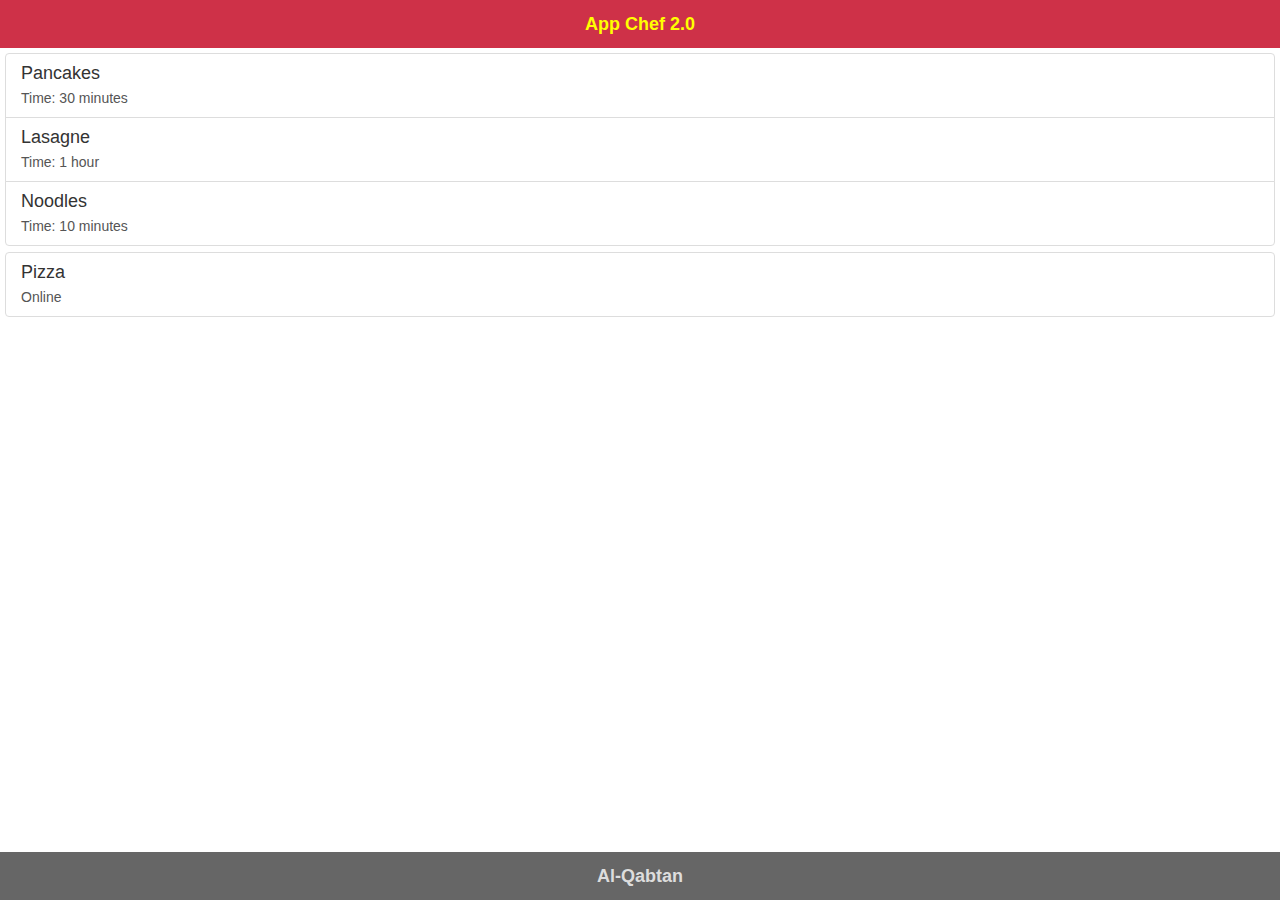
==== www/index.html @ ed148bf7 "This is App chef day one" ====
<!DOCTYPE html>
<html>
    <!--
  * Please see the included README.md file for license terms and conditions.
  -->

    <head>
        <link rel="stylesheet" type="text/css" href="bootstrap/css/bootstrap.min.css">
        <meta charset="UTF-8">
        <title>Blank App Designer Packaged Web App Project Template</title>
        <meta http-equiv="Content-type" content="text/html; charset=utf-8">

        <!--
  * The "meta viewport" tag (below) helps your app size appropriately to a device's ideal viewport.
  * Note that Windows device viewports work better when initialized using the @viewport CSS rule.
  * For a quick overview of "meta viewport" and @viewport, see this article:
  *   http://webdesign.tutsplus.com/tutorials/htmlcss-tutorials/quick-tip-dont-forget-the-viewport-meta-tag
  * To see how it works, try your app on a real device with and without a "meta viewport" tag.
  * Additional useful references include:
  *   http://www.quirksmode.org/mobile/viewports.html
  *   http://www.quirksmode.org/mobile/metaviewport/devices.html
  *   https://developer.apple.com/library/safari/documentation/AppleApplications/Reference/SafariHTMLRef/Articles/MetaTags.html
-->

        <!-- <meta name="viewport" content="width=device-width, minimum-scale=1, initial-scale=1"> -->
        <meta name="viewport" content="width=device-width, minimum-scale=1, initial-scale=1, user-scalable=no">
        <!-- <meta name="viewport" content="width=device-width, initial-scale=1, user-scalable=yes, minimum-scale=1, maximum-scale=2"> -->

        <style>
            /* following three (cascaded) are equivalent to above three meta viewport statements */
            /* see http://www.quirksmode.org/blog/archives/2014/05/html5_dev_conf.html */
            /* see http://dev.w3.org/csswg/css-device-adapt/ */
                @-ms-viewport { width: 100vw ; min-zoom: 100% ; zoom: 100% ; }          @viewport { width: 100vw ; min-zoom: 100% zoom: 100% ; }
                @-ms-viewport { user-zoom: fixed ; min-zoom: 100% ; }                   @viewport { user-zoom: fixed ; min-zoom: 100% ; }
                /*@-ms-viewport { user-zoom: zoom ; min-zoom: 100% ; max-zoom: 200% ; }   @viewport { user-zoom: zoom ; min-zoom: 100% ; max-zoom: 200% ; }*/
        </style>

        <link rel="stylesheet" href="css/app.css">
        <link rel="stylesheet" type="text/css" href="css/index_main.less.css" class="main-less">

        <!-- IMPORTANT: Do not include a weinre script tag as part of your release builds! -->
        <!-- Place your remote debugging (weinre) script URL from the Test tab here, if it does not work below -->
        <!-- <script src="http://debug-software.intel.com/target/target-script-min.js#insertabiglongfunkynumberfromthexdkstesttab"></script> -->

        <!-- Recommended location for your JavaScript libraries -->
        <!-- These library references (below) are just examples to give you the general idea... -->
        <!-- <script src="lib/mc/hammer.js"></script> -->
        <!-- <script src="lib/ft/fastclick.js"></script> -->

        <!--
  * cordova.js is a phantom lib for "Cordova HTML5 web app," it does nothing in a "Standard HTML5 web app"
  * Seeing a "Failed to load resource: net::ERR_FILE_NOT_FOUND" message caused by this "cordova.js" script?
  * The cordova.js script is required if you convert your "Standard HTML5" project into a "Cordova" project.
  * You can safely ignore the error or comment out this line if you will not be developing a Cordova app.
-->
        <script src="cordova.js" id="xdkJScordova_"></script>

        <script src="js/app.js"></script>
        <!-- for your event code, see README and file comments for details -->
        <script src="js/init-app.js"></script>
        <!-- for your init code, see README and file comments for details -->
        <script src="xdk/init-dev.js"></script>
        <!-- normalizes device and document ready events, see file for details -->
        <script type="application/javascript" src="lib/jquery.min.js"></script>
        <script type="application/javascript" src="marginal/marginal-position.min.js"></script>
        <script type="application/javascript" src="bootstrap/js/bootstrap.min.js"></script>
        <script type="application/javascript" src="js/index_user_scripts.js"></script>
    </head>

    <body>
        <!-- IMPORTANT: Do not include a weinre script tag as part of your release builds! -->
        <!-- Place your remote debugging (weinre) script URL from the Test tab here, if it does not work above -->
        <!-- <script src="http://debug-software.intel.com/target/target-script-min.js#insertabiglongfunkynumberfromthexdkstesttab"></script> -->
        <div class="upage" id="mainpage">
            <div class="upage-outer">
                <div class="uib-header header-bg container-group inner-element uib_w_1" data-uib="layout/header" data-ver="0" id="header">
                    <h2 style="color:yellow">App Chef 2.0</h2>
                    <div class="widget-container wrapping-col single-centered"></div>
                    <div class="widget-container content-area horiz-area wrapping-col left"></div>
                    <div class="widget-container content-area horiz-area wrapping-col right"></div>
                </div>
                <div class="upage-content ac0 content-area vertical-col left" id="page_84_13">
                    <div class="list-group widget uib_w_3 d-margins" data-uib="twitter%20bootstrap/list_group" data-ver="1">
                        <a class="list-group-item allow-badge widget uib_w_4" data-uib="twitter%20bootstrap/list_item" data-ver="1" href="Pancakes.html">
                            <h4 class="list-group-item-heading">Pancakes</h4>
                            <p class="list-group-item-text">Time: 30 minutes</p>
                        </a>
                        <a class="list-group-item allow-badge widget uib_w_5" data-uib="twitter%20bootstrap/list_item" data-ver="1" href="lasagne.html">
                            <h4 class="list-group-item-heading">Lasagne</h4>
                            <p class="list-group-item-text">Time: 1 hour</p>
                        </a>
                        <a class="list-group-item allow-badge widget uib_w_6" data-uib="twitter%20bootstrap/list_item" data-ver="1">
                            <h4 class="list-group-item-heading">Noodles</h4>
                            <p class="list-group-item-text">Time: 10 minutes</p>
                        </a>
                    </div>
                    <div class="list-group widget uib_w_7 d-margins" data-uib="twitter%20bootstrap/list_group" data-ver="1">
                        <a class="list-group-item allow-badge widget uib_w_8" data-uib="twitter%20bootstrap/list_item" data-ver="1">
                            <h4 class="list-group-item-heading">Pizza</h4>
                            <p class="list-group-item-text">Online</p>
                        </a>
                    </div>
                </div>
                <div class="uib-footer uib-footer-fixed footer-bg container-group inner-element uib_w_2" data-uib="layout/footer" data-ver="0" id="footer">
                    <h2>Al-Qabtan </h2>
                    <div class="widget-container wrapping-col single-centered"></div>
                    <div class="widget-container content-area horiz-area wrapping-col left"></div>
                    <div class="widget-container content-area horiz-area wrapping-col right"></div>
                </div>
            </div>
        </div>
    </body>

</html>
---- www/css/app.css ----
/*
 * Please see the included README.md file for license terms and conditions.
 */


/* This file is completely optional and not required. */
/* Note the reference that includes it in the index.html file. */


/* Disable certain interactions on touch devices */
/* SOURCE: https://github.com/ftlabs/fastclick/blob/master/examples/input.html */
/* LICENSE: https://github.com/ftlabs/fastclick/blob/master/LICENSE */
body {
    -webkit-touch-callout: none ;
    -webkit-text-size-adjust: none ; -ms-text-size-adjust: none ;
    -webkit-user-select: none ; -moz-user-select: none ; -ms-user-select: none ; user-select: none ;
    -webkit-highlight: none ;
    -webkit-tap-highlight-color: rgba(0,0,0,0) ;
    -webkit-tap-highlight-color: transparent ;      /* For some Androids */
}

/* Recommended for Windows 8 Phone */
/* SOURCE: http://www.excellentwebworld.com/common-problems-solution-for-windows-phone-8-phonegap */
html {
    -ms-touch-action: pan-x ;
}

/* Recommended for Windows 8 Phone */
/* SOURCE: http://www.excellentwebworld.com/common-problems-solution-for-windows-phone-8-phonegap */
body {
    -ms-touch-action: pan-y ;
    -ms-content-zooming: none ;
}

/* allow copy-paste */
input, textarea  {
    -webkit-user-select: text ; -moz-user-select: text ; -ms-user-select: text ; user-select: text ;
}

body {
    /* margin: 0.5rem ; */
    background: white ;
    color: black ;
}
---- www/css/index_main.less.css ----
/*

  Warning:  This CSS file has been auto-generated from a .less file.  If you edit it your edits will be lost the next time LessCSS is run.

  It would be best to make a separate CSS file and place any overriding CSS in there.  If you must access the original CSS, do so by editing the .less files.

*/
/* global settings */
*,
*:after,
*:before {
  -webkit-box-sizing: border-box;
  -moz-box-sizing: border-box;
  box-sizing: border-box;
}
body {
  margin: 0px;
}
/* grid */
.grid {
  width: 100%;
}
.upage-content > .grid {
  max-width: none;
  margin-left: auto;
  margin-right: auto;
}
/* gutter around whole design */
/*
.upage-content > .grid-pad {
  padding: @gutter @gutter 0px @gutter;
}
*/
/* column */
.urow:not(.cright) > .col {
  float: left;
}
.urow.cright > .col {
  float: right;
}
.col {
  position: relative;
  min-height: 1px;
}
.content-area {
  position: relative;
}
/* row */
.urow {
  clear: both;
  position: relative;
}
form.urow {
  margin-bottom: 0px;
}
.widget {
  position: relative;
}
/* for widgets and the like
   <div class="table-thing widget">
    <div class="narrow-control w85"> my width is set </div>
    <div class="wide-control"> my width is 100%, minus the set width of the narrow-control</div>
   </div>

   .w85 { width:85px; }
*/
.vertical-col > *,
.vertical-col > .table-thing,
.vertical-col > .afScrollPanel > .table-thing,
.wrapping-col > .no_wrap.table-thing,
.wrapping-col > .afScrollPanel > .no_wrap.table-thing {
  width: 100%;
}
#afui .vertical-col > .afScrollPanel > .widget,
#afui .vertical-col > .widget,
.vertical-col > .widget,
.camera > .widget {
  width: calc(100% - 10px);
  margin-left: 5px;
}
.col > .vertical-col > .widget {
  width: 100%;
  margin-left: 0;
}
.table-thing {
  display: table;
}
.wide-control {
  display: table-cell;
  width: 100%;
}
.narrow-control {
  display: table-cell;
}
/* wrapping column */
.wrapping-col.right > *,
.wrapping-col.right > .afScrollPanel > * {
  float: right;
}
/* margin: 0 5px;   move margin to another class */
.wrapping-col.left > *,
.wrapping-col.left > .afScrollPanel > * {
  float: left;
}
/* center and right alignment */
.vertical-col.center {
  text-align: center;
}
.vertical-col.right {
  text-align: right;
}
.vertical-col.right > *,
.col > .vertical-col.right > .widget,
.vertical-col.right > .afScrollPanel > * {
  margin-left: auto;
}
.vertical-col.center > *,
.col > .vertical-col.center > .widget,
.vertical-col.center > .afScrollPanel > * {
  margin-left: auto;
  margin-right: auto;
}
.wrapping-col:not(.horiz-area) > .no_wrap,
.wrapping-col:not(.horiz-area) > .afScrollPanel > .no_wrap {
  float: none;
  clear: both;
  /* margin: 8px 0px; */

}
.center-h-v-col > .widget {
  position: absolute !important;
  left: 50%;
  top: 50%;
  transform: translate(-50%, -50%);
  -webkit-transform: translate(-50%, -50%);
  margin-top: 0 !important;
}
/* shim */
.uib_shim {
  clear: both;
  float: none !important;
  width: 100%;
  position: relative;
  height: 0px;
  line-height: 0px;
  font-size: 0px;
  display: block;
}
/* content-box fix for box-sizing */
.content-box,
.content-box:before,
.content-box:after {
  -webkit-box-sizing: content-box;
  -moz-box-sizing: content-box;
  box-sizing: content-box;
}
/* page */
.hidden:not(.afPopup) {
  display: none;
}
.upage-content,
.upage-outer {
  position: relative;
}
html,
body {
  height: 100%;
}
body:not(#afui) .upage,
body:not(#afui) .upage-content {
  height: 100%;
}
body:not(#afui) .upage-outer {
  height: auto;
}
/* position relative works fine. but fixed can be elected as well */
/* .upage-content, .upage-outer { position: fixed; height:100%; } */
.upage {
  overflow-x: hidden;
}
.upage-content {
  z-index: 1;
}
#afui .upage {
  padding: 0;
}
/* sidebars and crossbars */
.uib_sidebar {
  position: fixed;
  height: 100%;
  top: 0px;
}
.uib_crossbar {
  position: fixed;
  width: 100%;
  left: 0px;
}
.leftbar,
.rightbar {
  z-index: 2;
}
.reveal.leftbar {
  left: 0px;
  z-index: 0;
}
.reveal.rightbar {
  right: 0px;
  z-index: 0;
}
.leftbar.oh,
.rightbar.oh {
  z-index: 3;
}
.reveal {
  z-index: 0;
  visibility: hidden;
}
.topbar {
  z-index: 3;
}
.topbar.reveal {
  top: 0px;
  z-index: 0;
}
.botbar {
  z-index: 3;
  position: fixed;
}
.botbar.oh,
.topbar.oh {
  z-index: 4;
}
.sidebar-content {
  height: 100%;
  overflow-y: auto;
  position: relative;
  margin: 0;
}
.sidebar-thumb {
  position: relative;
  margin: 0;
  /* background-image:url('images/gripper.png'); */
}
.template {
  display: none !important;
}
.uib-absolute {
  position: absolute !important;
}
.content-block-inner {
  box-sizing: content-box;
}
.navbar-inner .widget-container {
  display: inline-flex;
}
.searchbar {
  width: 100% !important;
  margin: 0 !important;
}
#afui .panel {
  padding: 0px;
}
#afui .pages {
  height: 100%;
}
#afui .upage-outer {
  height: 100%;
}
body#afui.v2 {
  overflow-y: auto !important;
}
body#afui .panel > .widget > input[type="radio"] + label,
body#afui .panel > .widget > input[type="checkbox"] + label {
  padding-top: 14px;
}
#afui .table-thing input[type="radio"] + label,
#afui .table-thing input[type="checkbox"] + label {
  padding-top: 6px !important;
}
input.toggle + label:after {
  width: 32px;
}
body#afui .splt {
  width: 200px;
}
.uib-header-fixed {
  position: fixed !important;
  top: 0;
}
.uib-footer-fixed {
  position: fixed !important;
  bottom: 0;
}
.uib-header,
.uib-footer {
  width: 100%;
  min-height: 48px;
  z-index: 2;
  position: relative;
  display: -webkit-box;
  -webkit-box-align: center;
  display: -webkit-flex;
  display: -moz-flex;
  display: -ms-flex;
  display: -o-flex;
  display: flex;
  -webkit-align-items: center;
  -moz-align-items: center;
  -ms-align-items: center;
  -o-align-items: center;
  align-items: center;
}
.uib-header .d-margins,
.uib-footer .d-margins {
  margin: 0;
}
.uib-header > .horiz-area,
.uib-footer > .horiz-area {
  -webkit-box-flex: 1;
  -webkit-flex-grow: 1;
  -moz-flex-grow: 1;
  -ms-flex-grow: 1;
  -o-flex-grow: 1;
  flex-grow: 1;
  pointer-events: none;
  z-index: 1;
  display: -webkit-box;
  -webkit-box-align: center;
  display: -webkit-flex;
  display: -moz-flex;
  display: -ms-flex;
  display: -o-flex;
  display: flex;
  -webkit-align-items: center;
  -moz-align-items: center;
  -ms-align-items: center;
  -o-align-items: center;
  align-items: center;
}
.uib-header > .horiz-area > *,
.uib-footer > .horiz-area > * {
  pointer-events: auto;
  height: 100%;
}
.uib-header > .horiz-area.right,
.uib-footer > .horiz-area.right {
  -webkit-flex-direction: row-reverse;
  -moz-flex-direction: row-reverse;
  -ms-flex-direction: row-reverse;
  -o-flex-direction: row-reverse;
  flex-direction: row-reverse;
  -webkit-box-direction: reverse;
  -webkit-box-pack: end;
}
.uib-header > h2,
.uib-footer > h2 {
  font-size: 18px;
  line-height: 18px;
  font-weight: bold;
  font-family: sans-serif;
  color: #DDD;
  position: absolute;
  left: 0px;
  width: 100%;
  margin: 0;
  padding: 0;
  top: 50%;
  margin-top: -0.5em;
  text-align: center;
}
.uib-header > .single-centered,
.uib-footer > .single-centered {
  position: absolute;
  width: 100%;
  text-align: center;
  top: 50%;
  transform: translate(0, -50%);
  -webkit-transform: translate(0, -50%);
}
.uib-header > .single-centered > *,
.uib-footer > .single-centered > * {
  margin-left: auto !important;
  margin-right: auto !important;
}
@media all {
  .header-bg {
    background-color: #ce3148;
    background-position: center center;
    background-repeat: no-repeat;
    background-attachment: scroll;
  }
}
@media all {
  .footer-bg {
    background-color: #666666;
    background-position: center center;
    background-repeat: no-repeat;
    background-attachment: scroll;
  }
}
.allow-badge > .badge.glyphicon {
  display: inline-block;
}
.list-group .d-margins {
  margin: 0;
}
@media all {
  .wrapping-col > .d-margins,
  .wrapping-col > .afScrollPanel > .d-margins {
    margin-left: 3px;
    margin-right: 4px;
  }
  .wrapping-col > .d-margins,
  .wrapping-col > .afScrollPanel > .d-margins {
    margin-left: 3px;
    margin-right: 4px;
  }
  .d-margins {
    margin-top: 5px;
    margin-bottom: 6px;
  }
}
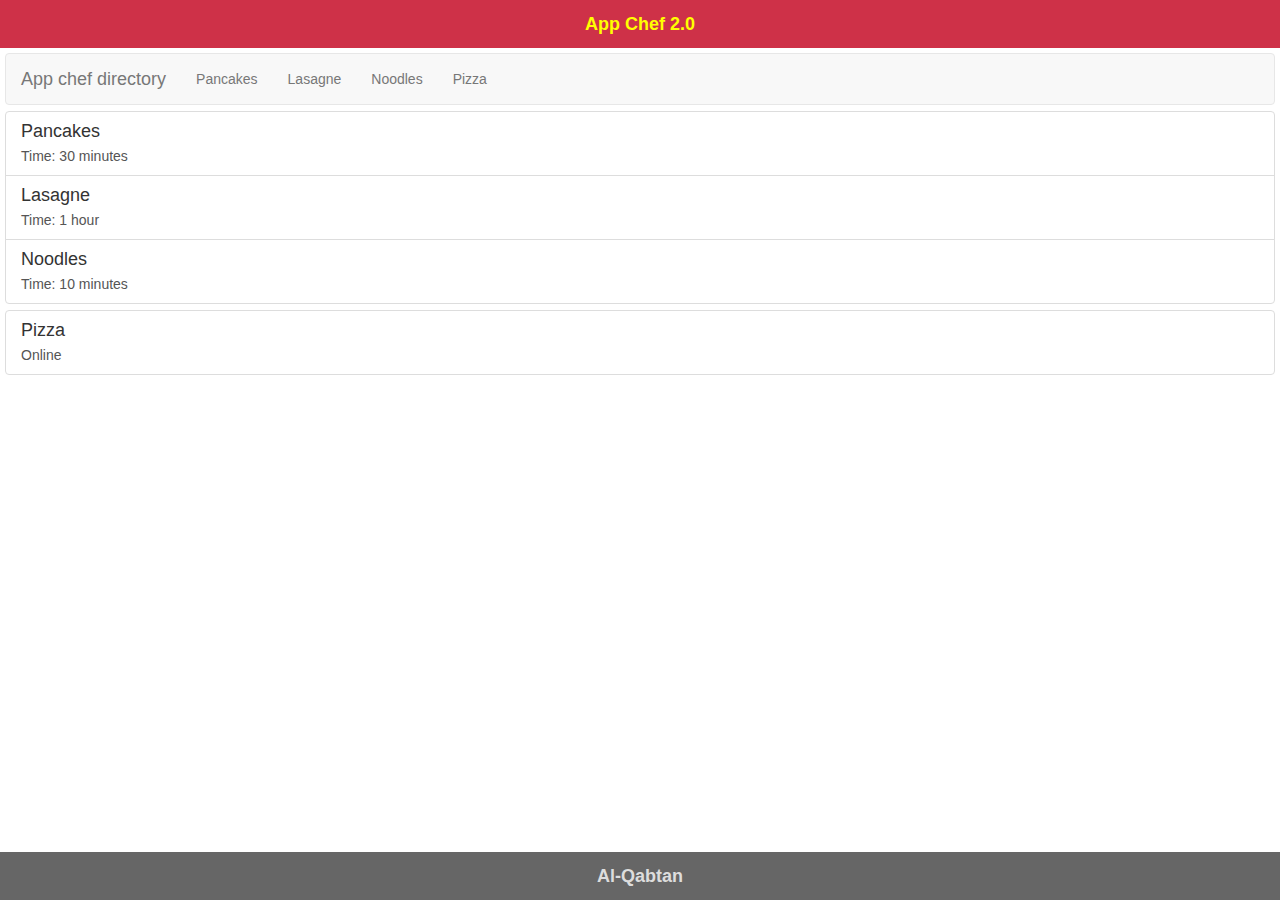
==== commit 69edc180: "Day two" ====
--- a/www/index.html
+++ b/www/index.html
@@ -80,6 +80,22 @@
                     <div class="widget-container content-area horiz-area wrapping-col right"></div>
                 </div>
                 <div class="upage-content ac0 content-area vertical-col left" id="page_84_13">
+                    <div role="navigation" class="navbar navbar-default full-width-widget widget uib_w_9 d-margins" data-uib="twitter%20bootstrap/navbar" data-ver="1">
+                        <button type="button" class="navbar-toggle" data-toggle="collapse" data-target="#bs-navbar-0"> <span class="icon-bar"></span>  <span class="icon-bar"></span>  <span class="icon-bar"></span> 
+                        </button><a class="navbar-brand" href="#">App chef directory</a> 
+                        <div id="bs-navbar-0" class="navbar-collapse collapse">
+                            <ul class="nav navbar-nav">
+                                <li><a href="#">Pancakes</a>
+                                </li>
+                                <li><a href="#">Lasagne</a>
+                                </li>
+                                <li><a href="#">Noodles</a>
+                                </li>
+                                <li><a href="#">Pizza</a>
+                                </li>
+                            </ul>
+                        </div>
+                    </div>
                     <div class="list-group widget uib_w_3 d-margins" data-uib="twitter%20bootstrap/list_group" data-ver="1">
                         <a class="list-group-item allow-badge widget uib_w_4" data-uib="twitter%20bootstrap/list_item" data-ver="1" href="Pancakes.html">
                             <h4 class="list-group-item-heading">Pancakes</h4>
--- a/www/css/index_main.less.css
+++ b/www/css/index_main.less.css
@@ -420,3 +420,46 @@
     margin-bottom: 6px;
   }
 }
+.align-widget {
+  margin: 5px 0 !important;
+}
+.full-width-widget {
+  width: 100%;
+}
+.inline-widget {
+  display: inline-block;
+}
+label {
+  width: auto;
+  float: none;
+}
+label + *:not(div.inline-widget) {
+  width: 100% !important;
+  margin-bottom: 0 !important;
+}
+label:empty {
+  display: none;
+}
+.label-inline {
+  vertical-align: middle;
+}
+.label-top-left,
+.label-top-right {
+  display: block;
+  padding: 0;
+  margin: 0;
+}
+.label-top-left + *,
+.label-top-right + * {
+  display: block;
+}
+.label-top-left {
+  text-align: left;
+}
+.label-top-right {
+  text-align: right;
+}
+.tail-c {
+  display: table-cell;
+  width: 15px;
+}
